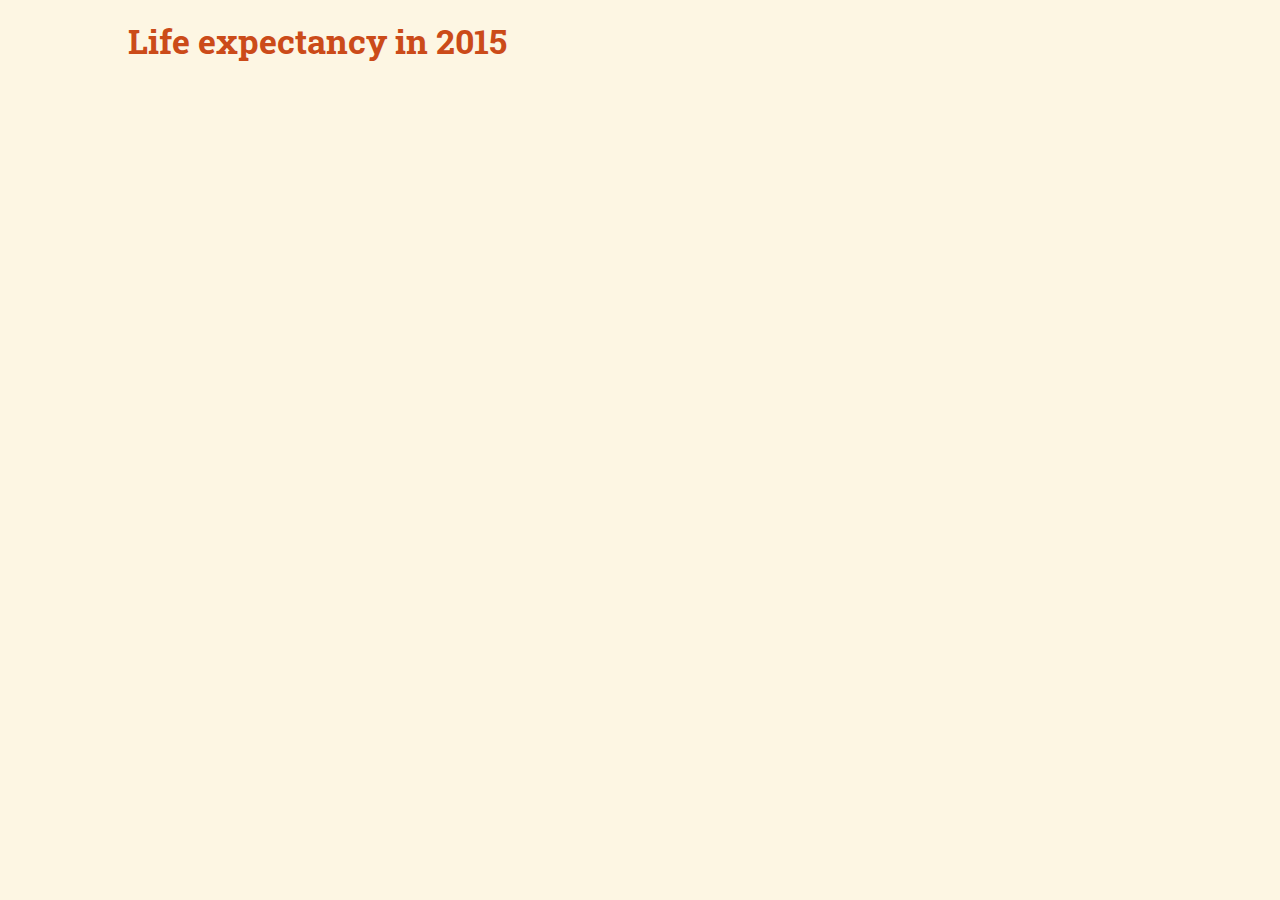
==== index.html @ fdcfd32a "Barchart Life Expectancy" ====
<!DOCTYPE html>
<html lang="en">
<head>
  <meta charset="UTF-8">
  <title>D3 Graphic</title>
  <link rel="stylesheet" href="_/base.css">
  <link rel="stylesheet" href="style.css">
</head>
<body>
	<div class="container">
    <h2>Life expectancy in 2015</h2><br>
    <div id="chart"></div>
  </div>
  <script src="http://d3js.org/d3.v3.min.js" charset="utf-8"></script>
  <script src="script.js"></script>
</body>
</html>
---- _/base.css ----
@import url(http://fonts.googleapis.com/css?family=Roboto+Slab:700|Exo+2:300,600);
 
/* Eric Meyer's Reset CSS v2.0 - http://cssreset.com */
html,body,div,span,applet,object,iframe,h1,h2,h3,h4,h5,h6,p,blockquote,pre,a,abbr,acronym,address,big,cite,code,del,dfn,em,img,ins,kbd,q,s,samp,small,strike,strong,sub,sup,tt,var,b,u,i,center,dl,dt,dd,ol,ul,li,fieldset,form,label,legend,table,caption,tbody,tfoot,thead,tr,th,td,article,aside,canvas,details,embed,figure,figcaption,footer,header,hgroup,menu,nav,output,ruby,section,summary,time,mark,audio,video{border:0;font-size:100%;font:inherit;vertical-align:baseline;margin:0;padding:0}article,aside,details,figcaption,figure,footer,header,hgroup,menu,nav,section{display:block}body{line-height:1}ol,ul{list-style:none}blockquote,q{quotes:none}blockquote:before,blockquote:after,q:before,q:after{content:none}table{border-collapse:collapse;border-spacing:0}
 
/* Solarized Palette - http://ethanschoonover.com/solarized ---------
  lightgray      : #819090;
  gray           : #708284;
  mediumgray     : #536870;
  darkgray       : #475B62;
  darkblue       : #0A2933;
  darkerblue     : #042029;
  paleryellow    : #FCF4DC;
  paleyellow     : #EAE3CB;
  yellow         : #A57706;
  orange         : #BD3613;
  red            : #D11C24;
  pink           : #C61C6F;
  purple         : #595AB7;
  blue           : #2176C7;
  cyan           : #259286;
  green          : #738A05; */
 
body {
  font-family: "Exo 2", "Helvetica Neue", Helvetica, sans-serif;
  font-weight: 300;
  font-size: 1.2em;
  line-height: 1.2em;
  background: #FDF6E3;
  color: #475B62;
}
 
strong {
  font-weight: 600;
}
 
h1, h2, h3, h4, h5, h6 {
  font-family: 'Roboto Slab', "Helvetica Neue", Helvetica, sans-serif;
  font-weight: 700;
  color: #CB4B19;
  font-size: 1.75em;
  margin-bottom: .4em;
}
 
p {
  margin-bottom: .5em;
}
 
.container {
  width: 80%;
  max-width: 1200px;
  margin: 0 auto;
  margin-top: 30px;
}
 
@media all and (max-width: 500px) {
  h2 {
    padding-left: 10px;
    text-align: center;
  }
  .container {
    width: 100%;
  }
}
 
#graphic {
  margin: 0 auto;
}
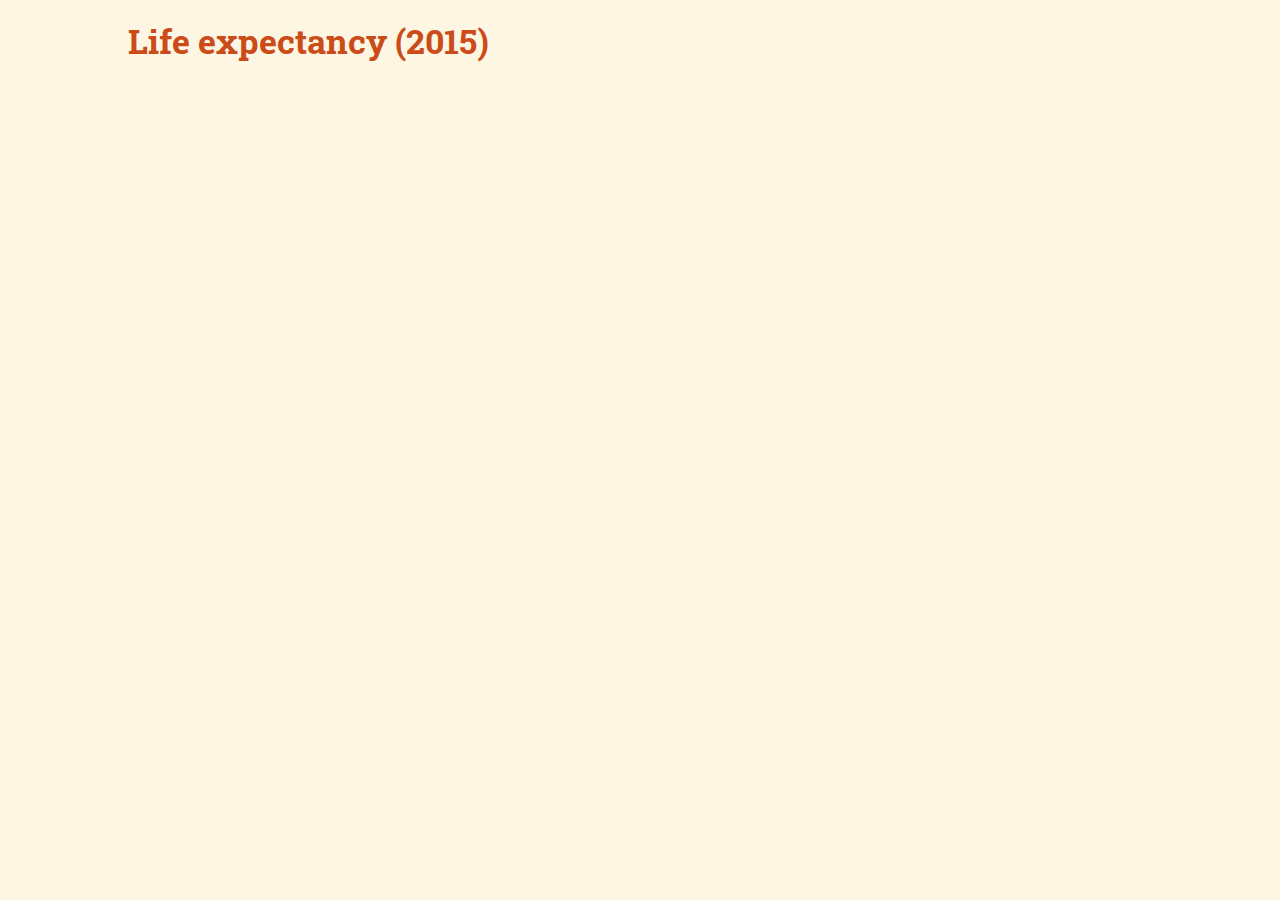
==== commit d5003891: "Title changed" ====
--- a/index.html
+++ b/index.html
@@ -8,7 +8,7 @@
 </head>
 <body>
 	<div class="container">
-    <h2>Life expectancy in 2015</h2><br>
+    <h2>Life expectancy (2015)</h2><br>
     <div id="chart"></div>
   </div>
   <script src="http://d3js.org/d3.v3.min.js" charset="utf-8"></script>
